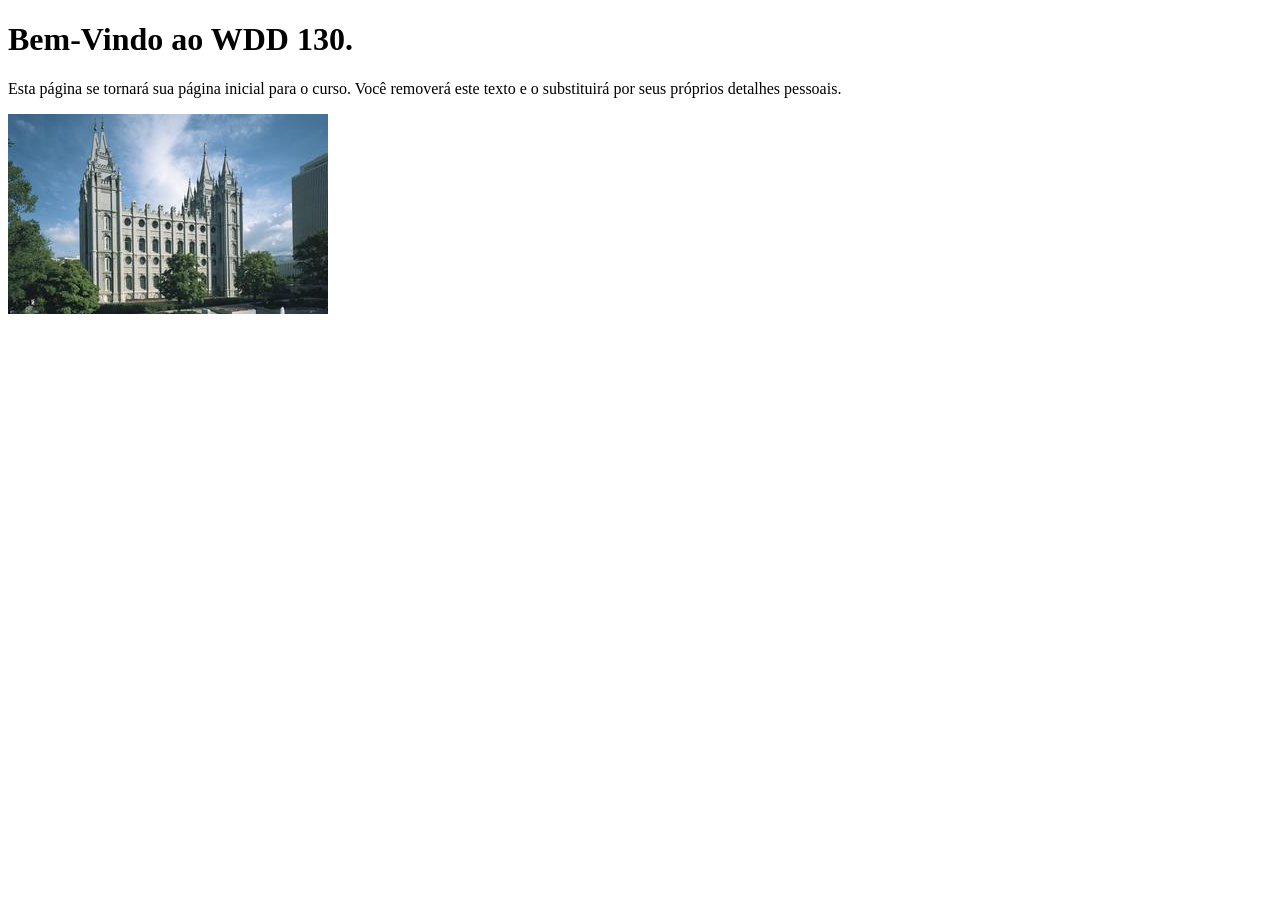
==== index.html @ bd5dc7be "Initial commit" ====
<!DOCTYPE html>
<html lang="pt-br">
<head>
    <meta charset="UTF-8">
    <meta name="viewport" content="width=device-width, initial-scale=1.0">
    <title>WDD 130 | Página Inicial</title>
</head>
<body>
    <h1>Bem-Vindo ao WDD 130.</h1>
    <p>Esta página se tornará sua página inicial para o curso. Você removerá este texto e o substituirá por seus próprios detalhes pessoais.</p>

    <img src="imagens/templo-lago-salgado.jpg" alt="O Templo de Lago Salgado.">
</body>
</html>
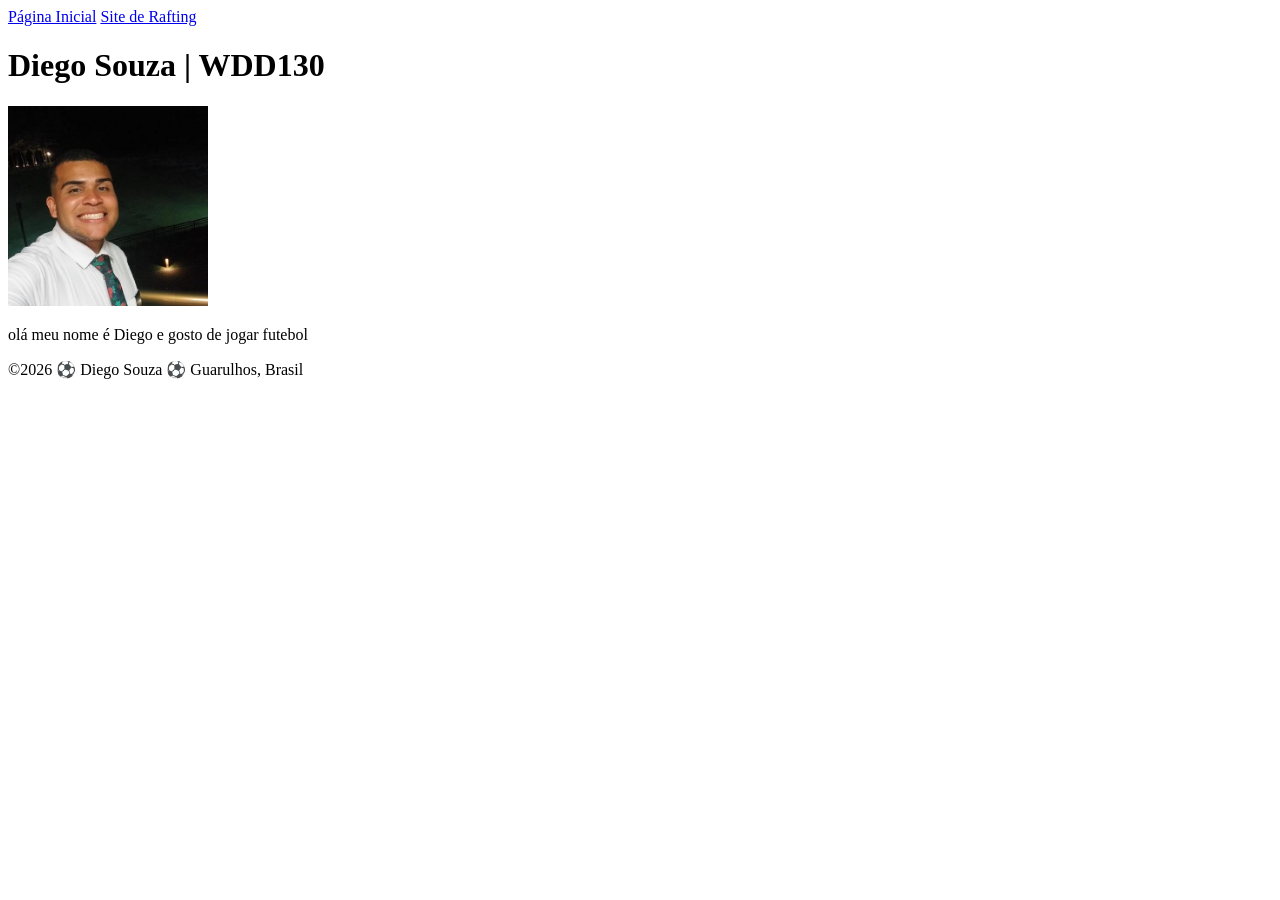
==== commit 4c09480c: "Pagina inicial" ====
--- a/index.html
+++ b/index.html
@@ -1,14 +1,29 @@
 <!DOCTYPE html>
 <html lang="pt-br">
+
 <head>
     <meta charset="UTF-8">
     <meta name="viewport" content="width=device-width, initial-scale=1.0">
-    <title>WDD 130 | Página Inicial</title>
+    <title>Diego Souza | WDD130</title>
 </head>
+
 <body>
-    <h1>Bem-Vindo ao WDD 130.</h1>
-    <p>Esta página se tornará sua página inicial para o curso. Você removerá este texto e o substituirá por seus próprios detalhes pessoais.</p>
+    <header>
+        <nav>
+            <a href="#">Página Inicial</a>
+            <a href="wwr/">Site de Rafting</a>
+        </nav>
+    </header>
+    <main>
+        <h1>Diego Souza | WDD130</h1>
+        <img src="imagens/perfil.jpg" alt="Diego Souza" width="200">
+        <p>olá meu nome é Diego e gosto de jogar futebol</p>
 
-    <img src="imagens/templo-lago-salgado.jpg" alt="O Templo de Lago Salgado.">
+    </main>
+    <footer>
+        <p>©2026 ⚽ Diego Souza ⚽ Guarulhos, Brasil</p>
+
+    </footer>
 </body>
+
 </html>
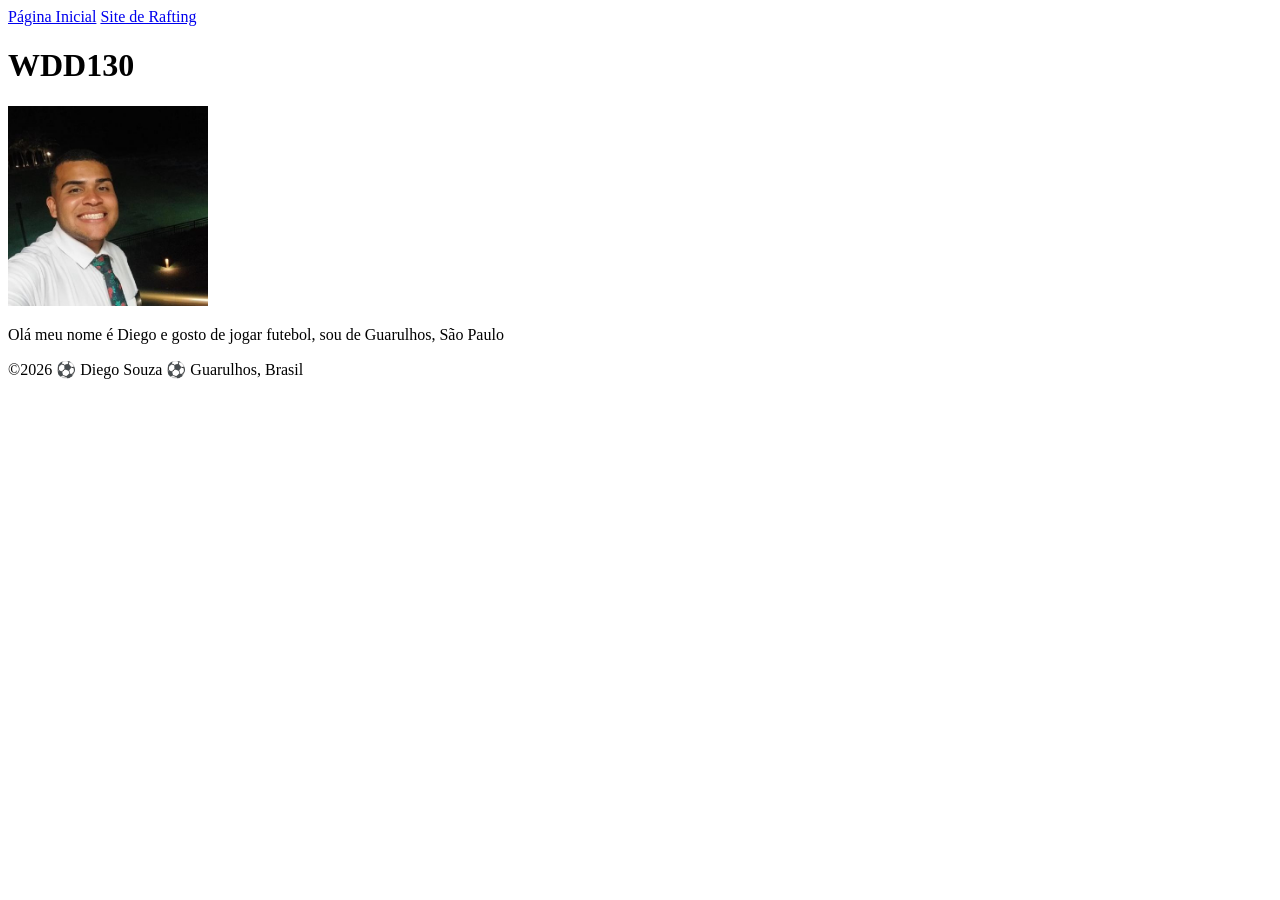
==== commit a11f5c38: "atualizar pagina inicial" ====
--- a/index.html
+++ b/index.html
@@ -4,7 +4,7 @@
 <head>
     <meta charset="UTF-8">
     <meta name="viewport" content="width=device-width, initial-scale=1.0">
-    <title>Diego Souza | WDD130</title>
+    <title>WDD130 | Diego Souza</title>
 </head>
 
 <body>
@@ -15,9 +15,9 @@
         </nav>
     </header>
     <main>
-        <h1>Diego Souza | WDD130</h1>
+        <h1>WDD130</h1>
         <img src="imagens/perfil.jpg" alt="Diego Souza" width="200">
-        <p>olá meu nome é Diego e gosto de jogar futebol</p>
+        <p>Olá meu nome é Diego e gosto de jogar futebol, sou de Guarulhos, São Paulo</p>
 
     </main>
     <footer>
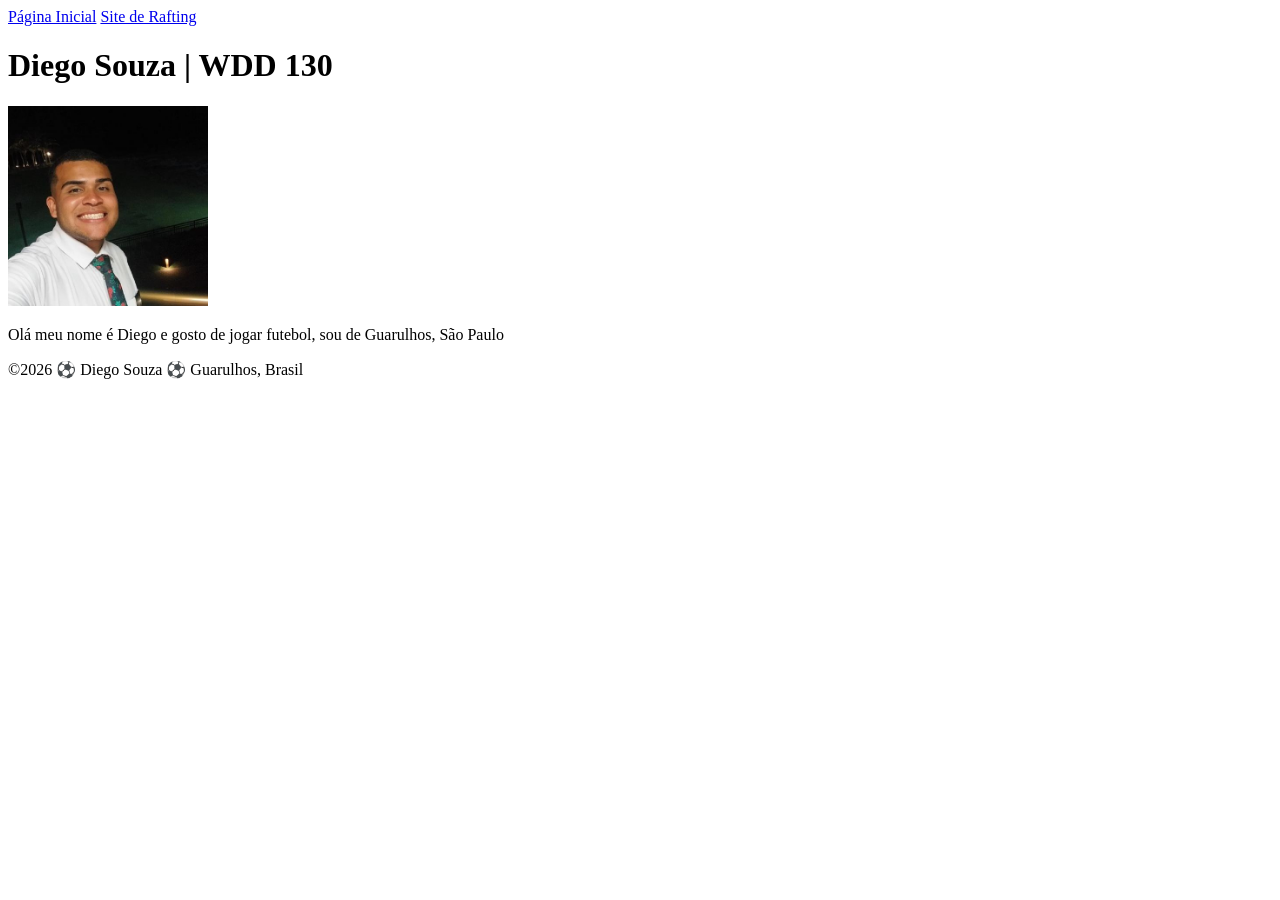
==== commit 783b13ec: "atualizar pagina inicial" ====
--- a/index.html
+++ b/index.html
@@ -4,7 +4,7 @@
 <head>
     <meta charset="UTF-8">
     <meta name="viewport" content="width=device-width, initial-scale=1.0">
-    <title>WDD130 | Diego Souza</title>
+    <title>Diego Souza | WDD 130</title>
 </head>
 
 <body>
@@ -15,7 +15,7 @@
         </nav>
     </header>
     <main>
-        <h1>WDD130</h1>
+        <h1>Diego Souza | WDD 130</h1>
         <img src="imagens/perfil.jpg" alt="Diego Souza" width="200">
         <p>Olá meu nome é Diego e gosto de jogar futebol, sou de Guarulhos, São Paulo</p>
 
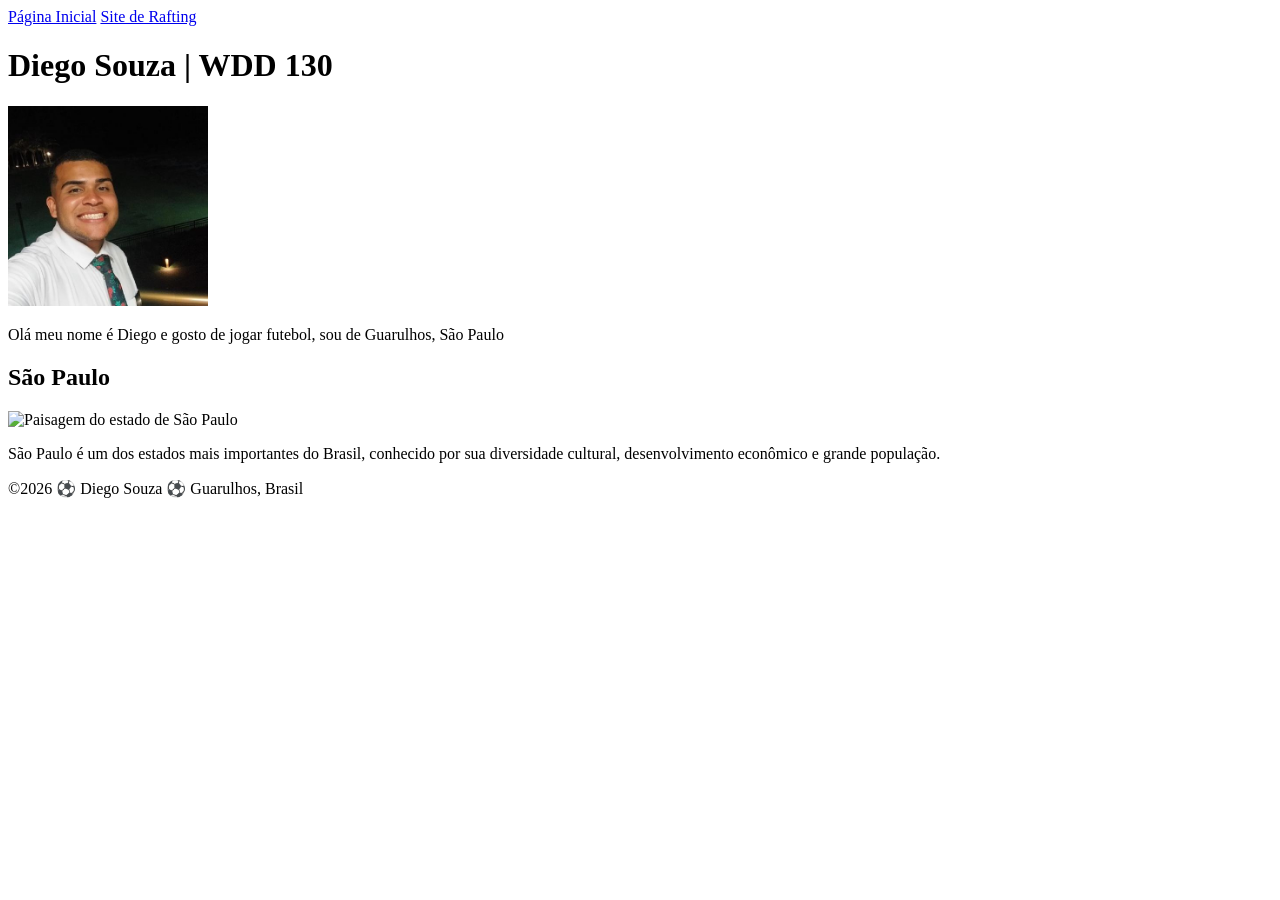
==== commit 080bd9d2: "São Paulo é um dos Estados mais importantes do Brasil, conhecido por sua diversidade cultural, desen" ====
--- a/index.html
+++ b/index.html
@@ -4,7 +4,14 @@
 <head>
     <meta charset="UTF-8">
     <meta name="viewport" content="width=device-width, initial-scale=1.0">
+
     <title>Diego Souza | WDD 130</title>
+
+    <meta name="description"
+      content="Página inicial de Diego Celestino, estudante de Desenvolvimento de Software e aluno do curso WDD 130.">
+    <meta name="author" content="Diego Celestino">
+
+    <link rel="stylesheet" href="styles/estilos.css">
 </head>
 
 <body>
@@ -20,6 +27,18 @@
         <p>Olá meu nome é Diego e gosto de jogar futebol, sou de Guarulhos, São Paulo</p>
 
     </main>
+
+    <aside>
+        <h2>São Paulo</h2>
+
+        <img src="images/sao-paulo.jpg" alt="Paisagem do estado de São Paulo">
+
+        <p>
+            São Paulo é um dos estados mais importantes do Brasil,
+            conhecido por sua diversidade cultural, desenvolvimento
+            econômico e grande população.
+        </p>
+    </aside>
     <footer>
         <p>©2026 ⚽ Diego Souza ⚽ Guarulhos, Brasil</p>
 
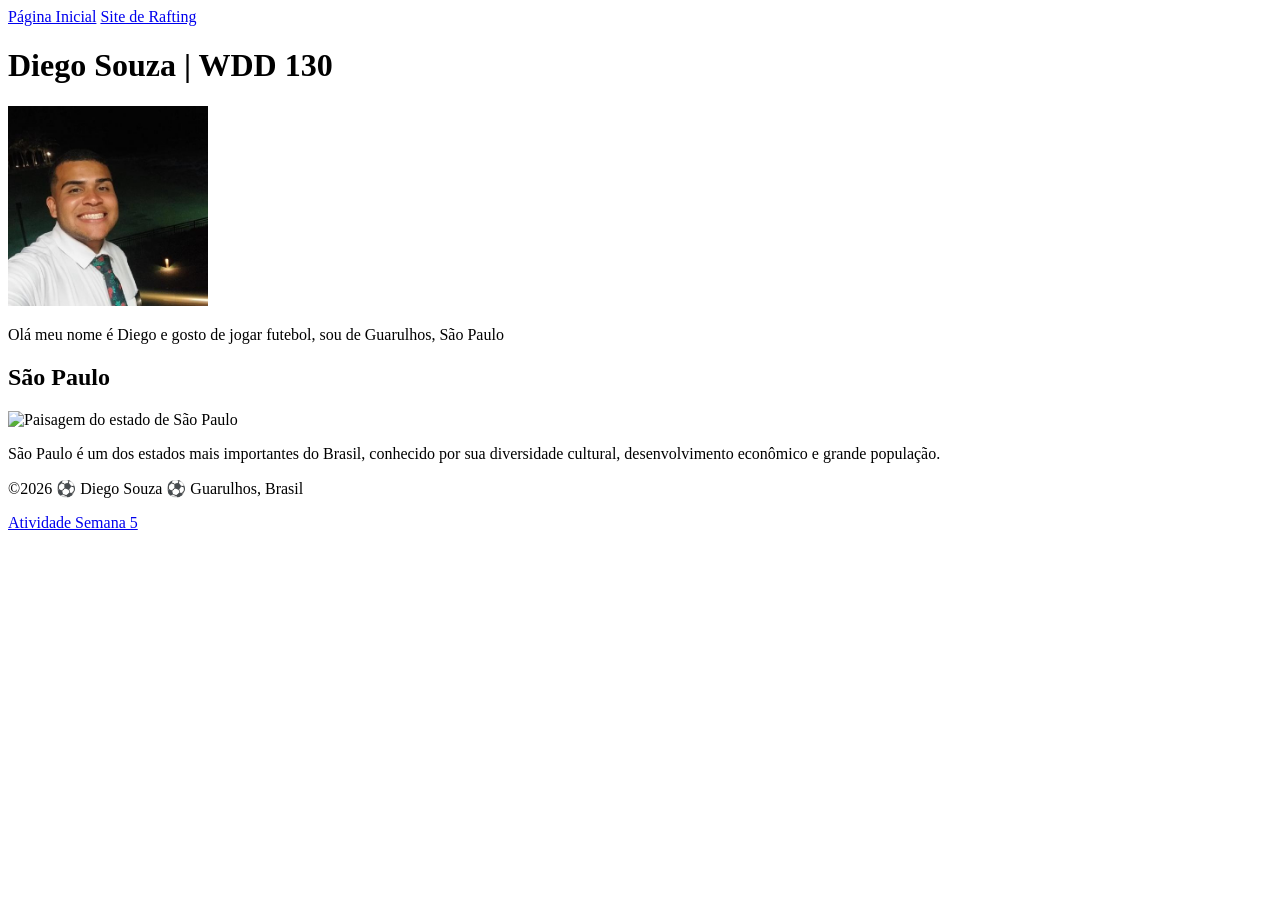
==== commit 682e040b: "Add link to Atividade Semana 5 in index.html Added a link to 'Atividade Semana 5' in the HTML file." ====
--- a/index.html
+++ b/index.html
@@ -45,4 +45,6 @@
     </footer>
 </body>
 
-</html>+</html>
+
+<a href="semana03/Quimica-CSE111/wwr/contato2.html">Atividade Semana 5</a>
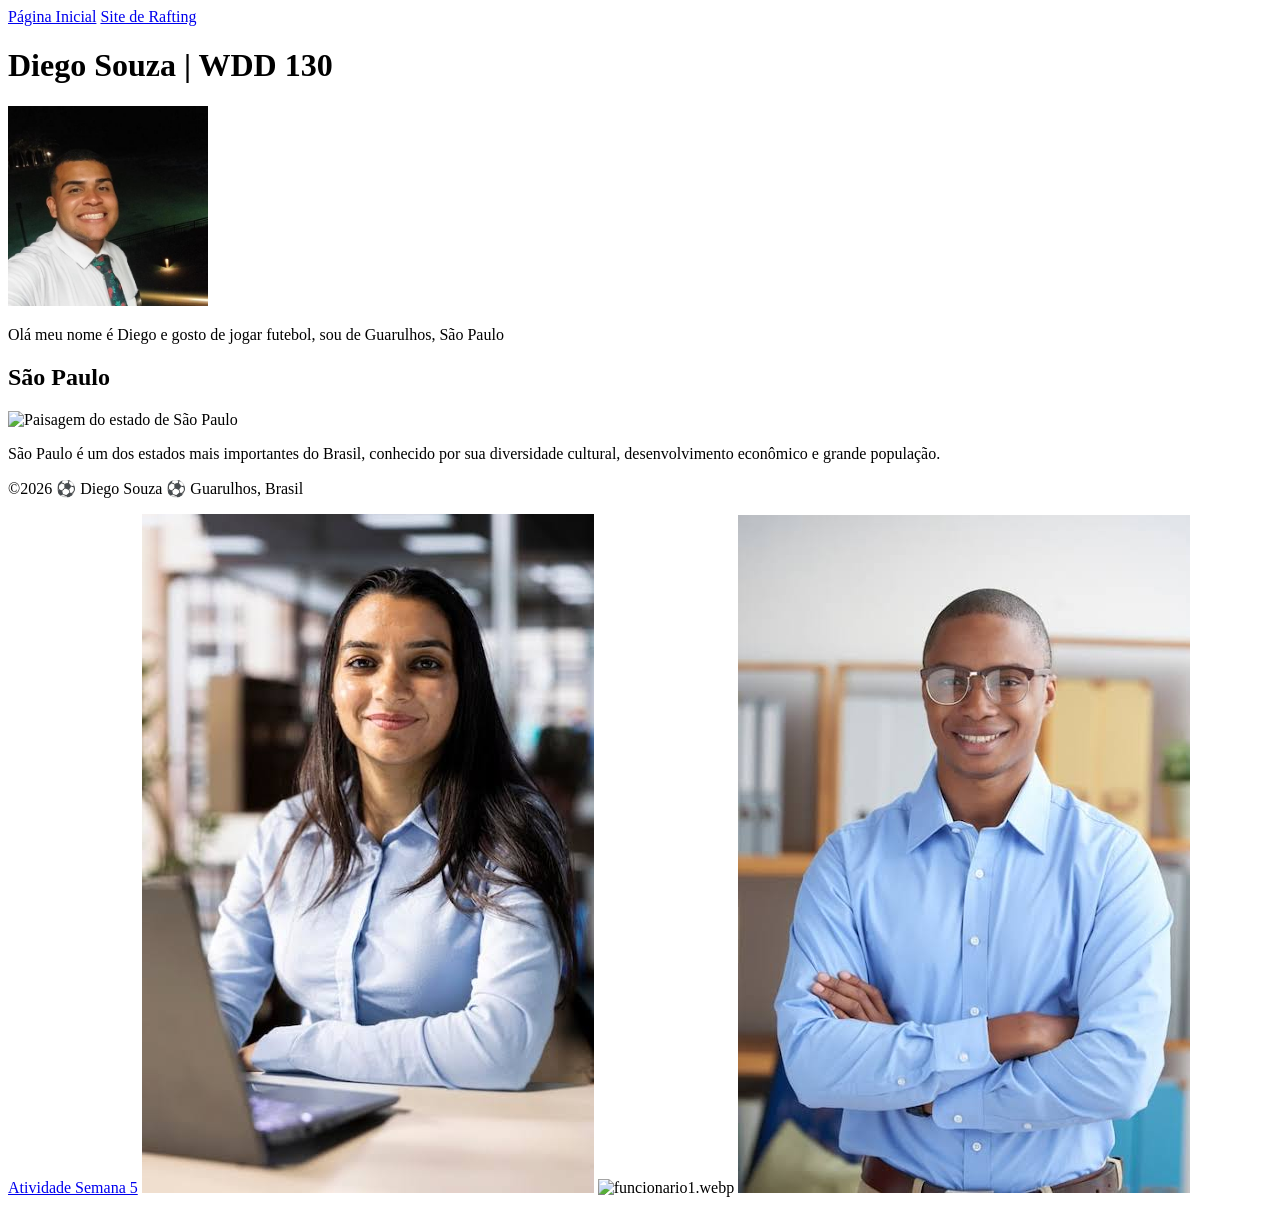
==== commit ccd279c7: "Update index.html" ====
--- a/index.html
+++ b/index.html
@@ -48,3 +48,6 @@
 </html>
 
 <a href="semana03/Quimica-CSE111/wwr/contato2.html">Atividade Semana 5</a>
+<img src="../../../imagens/funcionario1.webp.jpg" alt="funcionario1.webp">
+<img src="../../../imagens/funcionario2.webp.jpg" alt="funcionario1.webp">
+<img src="../../../imagens/funcionario3.webp.jpg" alt="funcionario1.webp">
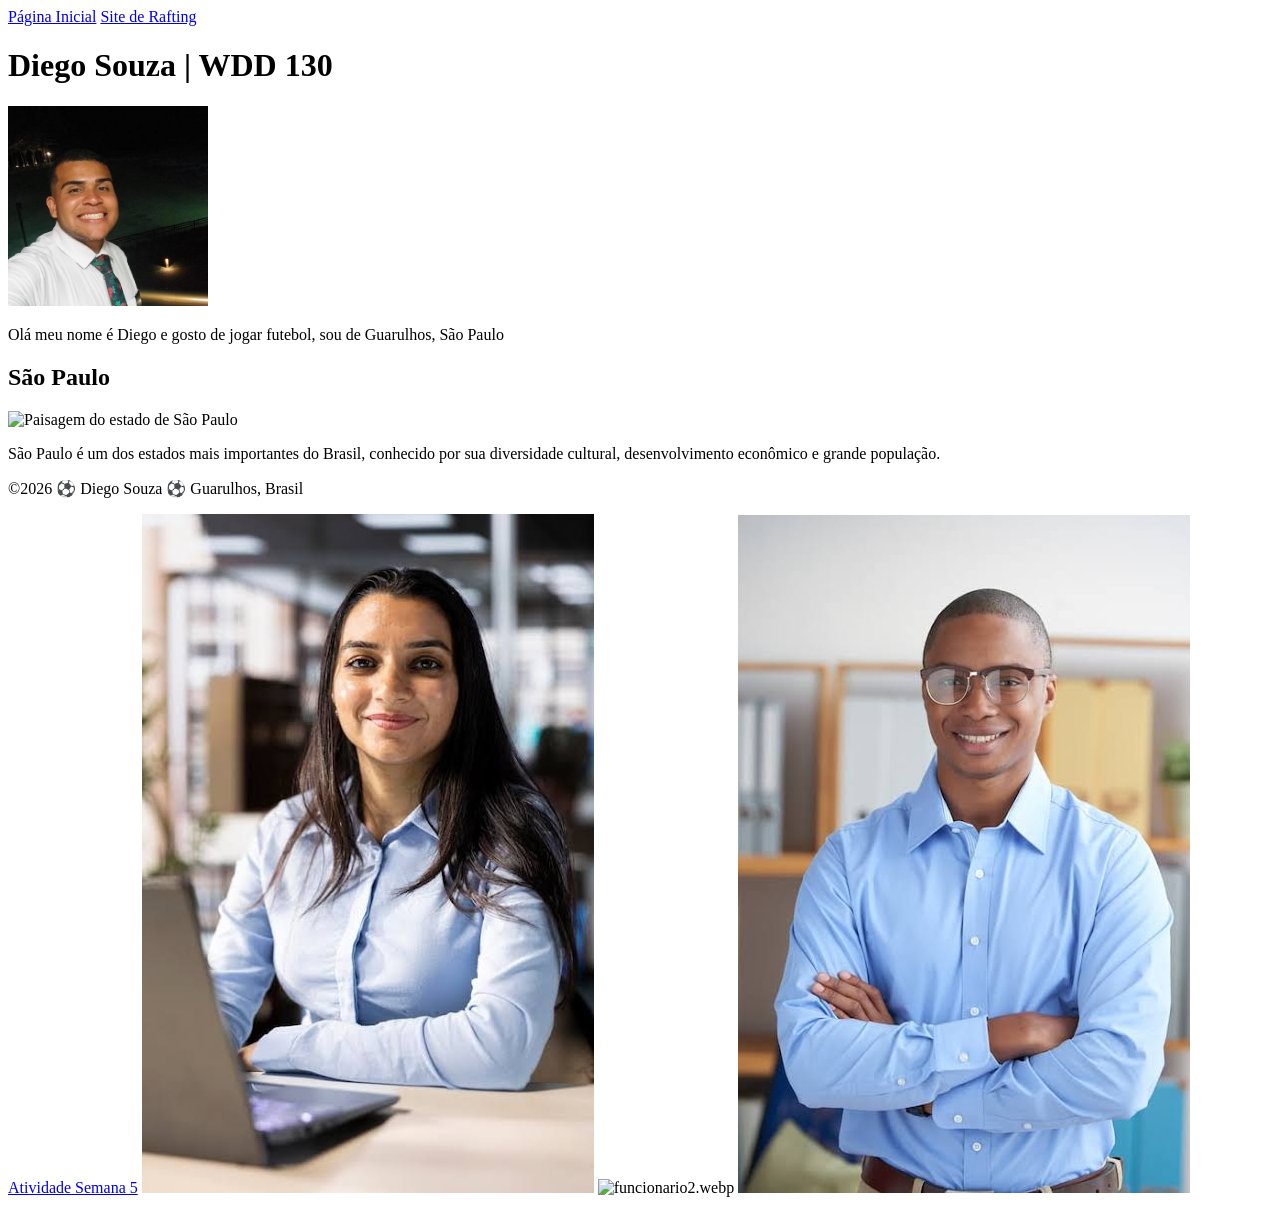
==== commit 910749ae: "Update image tags for funcionario2 and funcionario3" ====
--- a/index.html
+++ b/index.html
@@ -49,5 +49,5 @@
 
 <a href="semana03/Quimica-CSE111/wwr/contato2.html">Atividade Semana 5</a>
 <img src="../../../imagens/funcionario1.webp.jpg" alt="funcionario1.webp">
-<img src="../../../imagens/funcionario2.webp.jpg" alt="funcionario1.webp">
-<img src="../../../imagens/funcionario3.webp.jpg" alt="funcionario1.webp">
+<img src="../../../imagens/funcionario2.webp.jpg" alt="funcionario2.webp">
+<img src="../../../imagens/funcionario3.webp.jpg" alt="funcionario3.webp">
